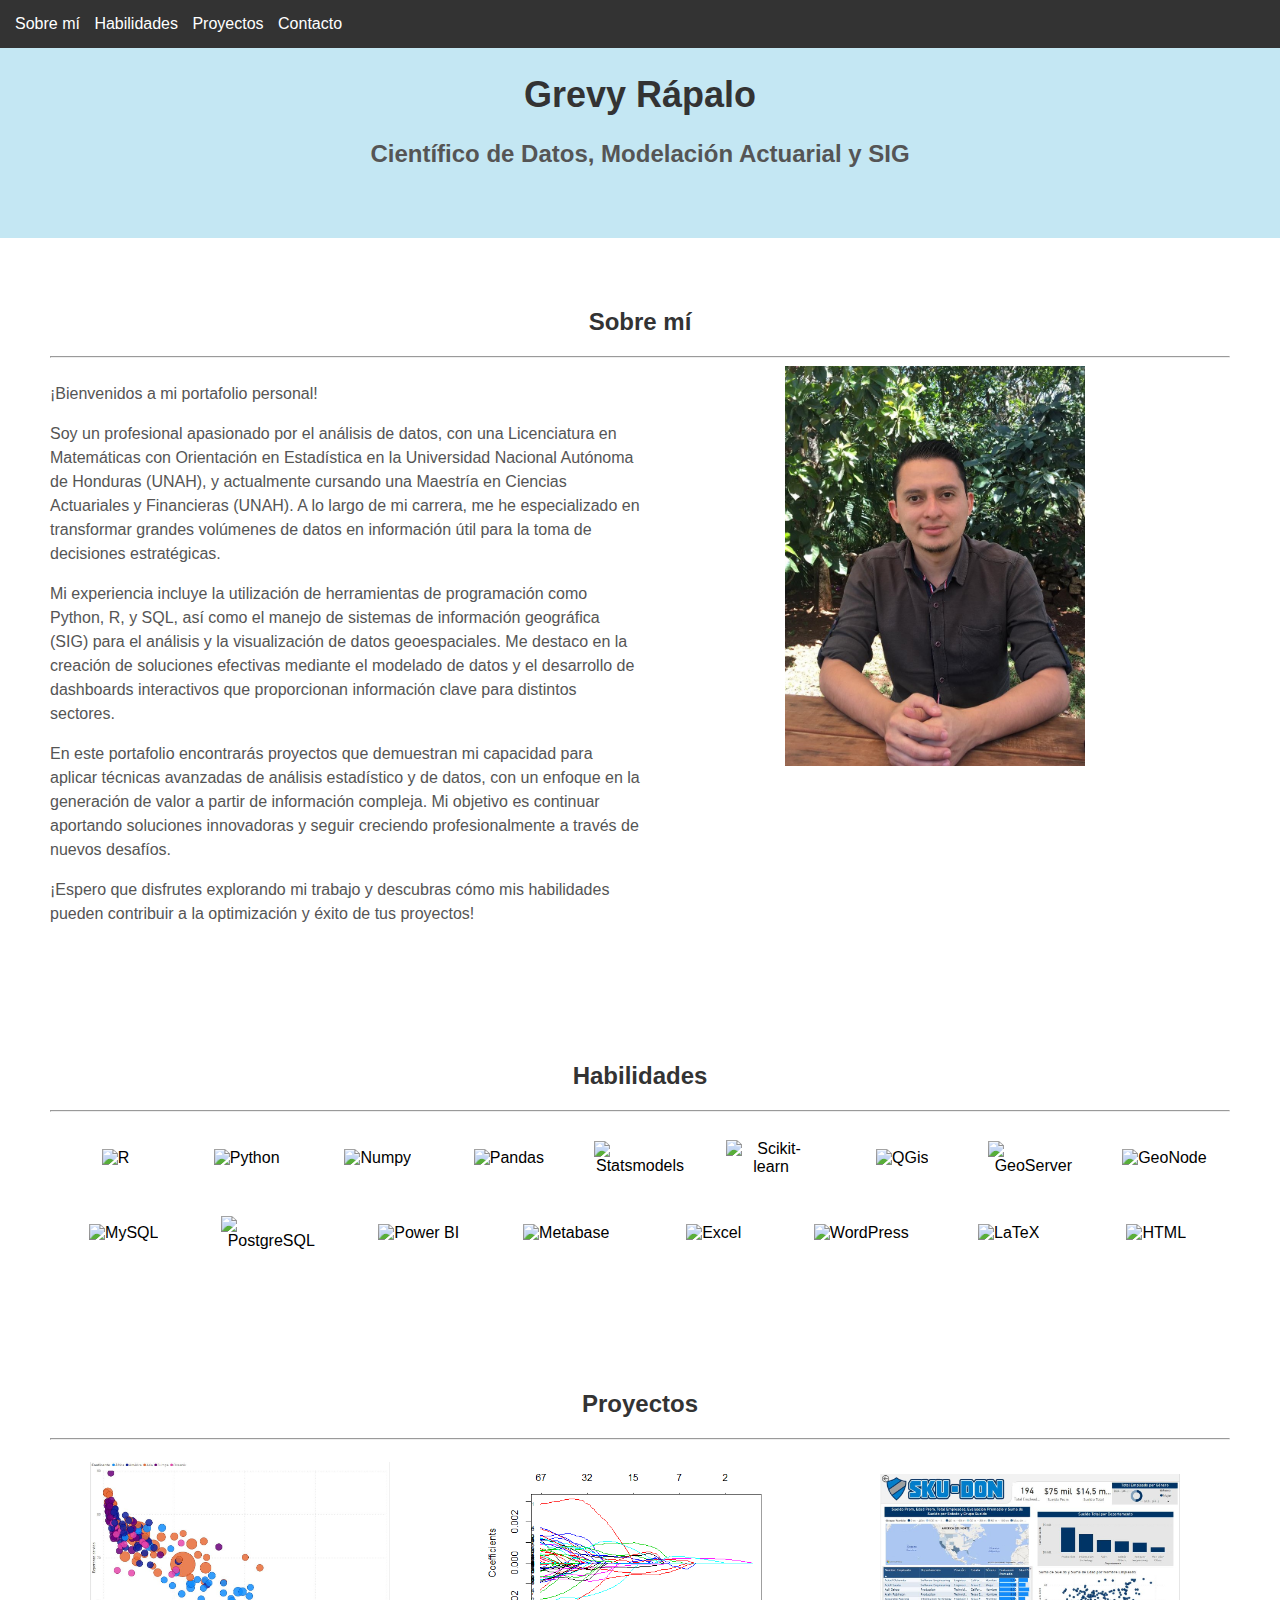
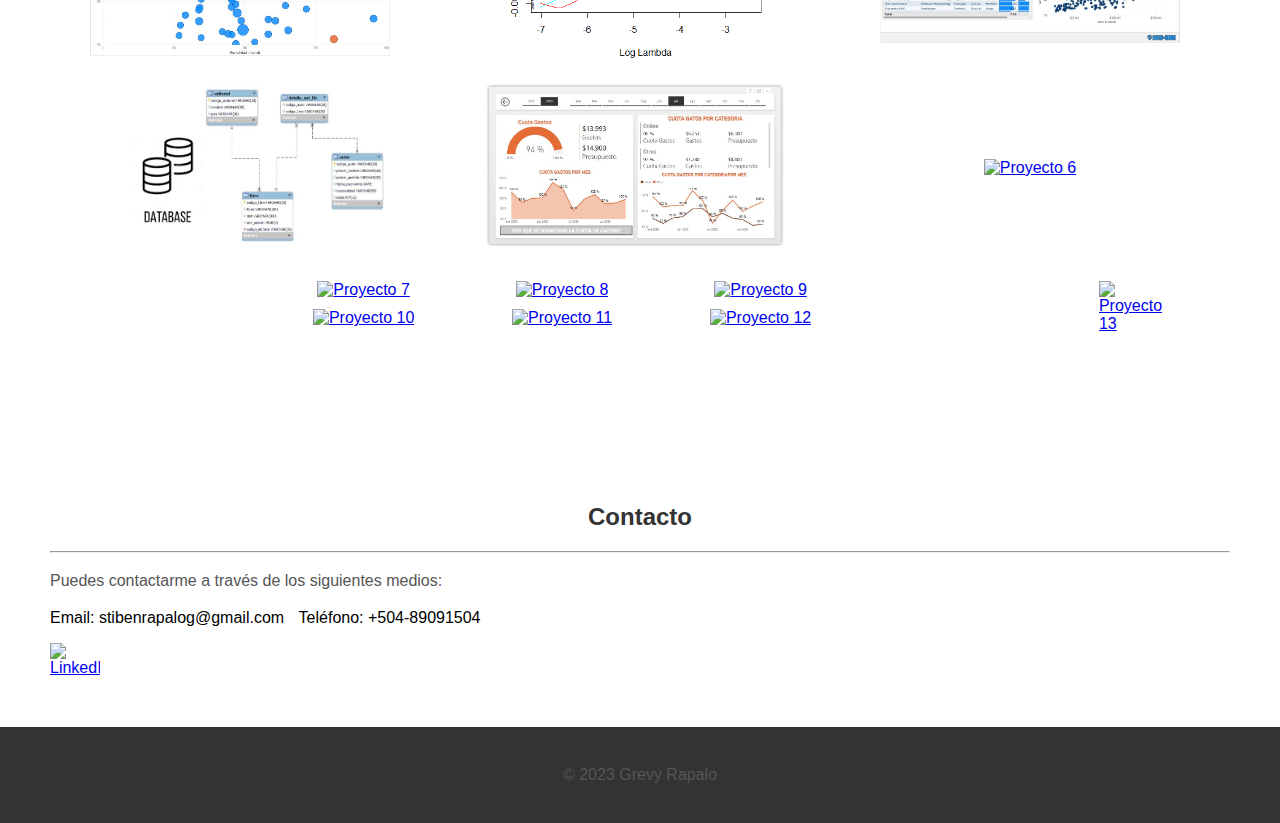
==== index.html @ 837d4a63 "Update 60/03 index.html" ====
<!DOCTYPE html>
<html>
<head>
  <title>Mi Portafolio</title>
<!DOCTYPE html>
<html>
<head>
  <title>Mi Portafolio</title>
  <link rel="stylesheet" href="styles.css">
  <script src="https://code.jquery.com/jquery-3.6.0.min.js"></script>
  <script>
    $(document).ready(function() {
      var projects = $(".project-container");
      var projectsPerRow = 6;
      var numRows = Math.ceil(projects.length / projectsPerRow);

      for (var i = 0; i < numRows; i++) {
        var startIndex = i * projectsPerRow;
        var endIndex = startIndex + projectsPerRow;
        var rowProjects = projects.slice(startIndex, endIndex);
        rowProjects.wrapAll("<div class='projects-row'></div>");
      }
    });
  </script>
</head>
<body>
  <header>
    <nav>
      <ul>
        <li><a href="#about">Sobre mí</a></li>
        <li><a href="#skills">Habilidades</a></li>
        <li><a href="#projects">Proyectos</a></li>
        <li><a href="#contact">Contacto</a></li>
      </ul>
    </nav>
  </header>
  
  <section id="hero">


    <div class="hero-text">
      <h1>Grevy Rápalo</h1>
      <h2> Científico de Datos, Modelación Actuarial y SIG </h2>
    </div>
  </section>
  
  <section id="about" style="overflow: hidden;">
    <div style="text-align: center;">
        <h2>Sobre mí</h2>
        <hr>
      </div>
    <div class="image-container" style="float: right; width: 50%;">
      <img src="imagen_mia.jpg">
    </div>
  
    <div style="float: left; width: 50%;">
       <p>¡Bienvenidos a mi portafolio personal!</p>
        <p> Soy un profesional apasionado por el análisis de datos, con una Licenciatura en Matemáticas con Orientación en Estadística en la Universidad Nacional Autónoma de Honduras (UNAH), 
        y actualmente cursando una Maestría en Ciencias Actuariales y Financieras (UNAH).
        A lo largo de mi carrera, me he especializado en transformar grandes volúmenes de datos en información útil para la toma de decisiones estratégicas.
        
        <p> Mi experiencia incluye la utilización de herramientas de programación como Python, R, y SQL, así como el manejo de sistemas 
        de información geográfica (SIG) para el análisis y la visualización de datos geoespaciales. Me destaco en 
        la creación de soluciones efectivas mediante el modelado de datos y el desarrollo de dashboards 
        interactivos que proporcionan información clave para distintos sectores.
        
        <p> En este portafolio encontrarás proyectos que demuestran mi capacidad para aplicar técnicas avanzadas 
        de análisis estadístico y de datos, con un enfoque en la generación de valor a partir de información compleja.
         Mi objetivo es continuar aportando soluciones innovadoras y seguir creciendo profesionalmente a través de nuevos desafíos.
        
        <p> ¡Espero que disfrutes explorando mi trabajo y descubras cómo mis habilidades pueden contribuir a la optimización y éxito de tus proyectos!

      </div>
  </section>
  


<section id="skills">
    <div style="text-align: center;">
        <h2>Habilidades</h2>
        <hr>
    </div>
    <ul class="logo-list">
        <li><img src="https://upload.wikimedia.org/wikipedia/commons/thumb/1/1b/R_logo.svg/2560px-R_logo.svg.png" alt="R"></li>
        <li><img src="https://i.pinimg.com/originals/92/60/dd/9260dd459aa4566cfa25e86a3f10ea1b.png" alt="Python"></li>
        <li><img src="https://upload.wikimedia.org/wikipedia/commons/thumb/3/31/NumPy_logo_2020.svg/1200px-NumPy_logo_2020.svg.png" alt="Numpy"></li>
        <li><img src="https://numfocus.org/wp-content/uploads/2016/07/pandas-logo-300.png" alt="Pandas"></li>
        <li><img src="https://z-images.s3.amazonaws.com/thumb/8/8b/Statsmodels-logo-v2-horizontal.svg/440px-Statsmodels-logo-v2-horizontal.svg.png" alt="Statsmodels"></li>
        <li><img src="https://www.pngkey.com/png/full/70-701741_scikit-learn.png" alt="Scikit-learn"></li>
        <li><img src="https://www.osgeo.org/wp-content/uploads/QGIS-Logo.png" alt="QGis"></li>
        <li><img src="https://th.bing.com/th/id/OIP.4qJDyAkxDUREZHn1PWeXzAHaBu?rs=1&pid=ImgDetMain" alt="GeoServer"></li>
        <li><img src="https://docs.geonode.org/en/master/_images/logo.png" alt="GeoNode"></li>
    </ul>

    <ul class="logo-list">
        <li><img src="https://i0.wp.com/hardsoftsecurity.es/wp-content/uploads/2016/06/mysql-logo-1329320869.jpg?resize=635%2C328&ssl=1" alt="MySQL"></li>
        <li><img src="https://www.adaweb.es/wp-content/uploads/2021/07/postgresql-scalia-blog-default.png" alt="PostgreSQL"></li>
        <li><img src="https://logos-marcas.com/wp-content/uploads/2022/01/Power-BI-Emblema.jpg" alt="Power BI"></li>
        <li><img src="https://www.datasciencewarrior.com/wp-content/uploads/2021/03/5927b3e6-af6a-4ca9-92b8-6e26b9216192-1589988072377-1024x538.png" alt="Metabase"></li>
        <li><img src="https://www.fomentformacio.com/wp/wp-content/uploads/2022/12/microsoft-office-excel-2019.png" alt="Excel"></li>
        <li><img src="https://clipart.info/images/ccovers/1499794870wordpress-logo-png-transparent.png" alt="WordPress"></li>
        <li><img src="https://upload.wikimedia.org/wikipedia/commons/thumb/9/92/LaTeX_logo.svg/2560px-LaTeX_logo.svg.png" alt="LaTeX"></li>
        <li><img src="https://www.creativepoint.in/wp-content/uploads/2023/10/unnamed-file.html.png" alt="HTML"></li>
    </ul>
</section>

<style>
    #skills img {
        width: 100px;
        height: auto;
        margin: 10px;
    }

    .logo-list {
        display: flex;
        flex-wrap: wrap;
        justify-content: center;
        list-style: none;
        padding: 0;
    }

    .logo-list li {
        display: inline-block;
        margin: 10px;
    }
</style>


  
  
  
  
  <section id="projects">
    <div style="text-align: center;">
        <h2>Proyectos</h2>
        <hr>
    </div>

    <ul class="projects-row">
        <li>
            <div class="project-container">
                <div class="image-container">
                    <a href="proyecto1.html" class="image-link">
                        <img src="pyt1.jpg" alt="Proyecto 1">
                        <div class="overlay">
                            <p>DASHBOARD Población Mundial, Mortalidad Infantil y Esperanza de Vida</p>
                        </div>
                    </a>
                </div>
            </div>
        </li>

        <li>
            <div class="project-container">
                <div class="image-container">
                    <a href="proyecto2.html" class="image-link">
                        <img src="Pyt2_Lasso.png" alt="Proyecto 2">
                        <div class="overlay">
                            <p>MACHINE LEARNING<br> Análisis Espectrométrico con Regresiones Ridge y Lasso</p>
                        </div>
                    </a>
                </div>
            </div>
        </li>

        <li>
            <div class="project-container">
                <div class="image-container">
                    <a href="proyecto3.html" class="image-link">
                        <img src="pyt3.jpg" alt="Proyecto 3">
                        <div class="overlay">
                            <p>DASHBOARD<br> Reporte de Recursos Humanos Empresa Sku-Don</p>
                        </div>
                    </a>
                </div>
            </div>
        </li>

        <li>
            <div class="project-container">
                <div class="image-container">
                    <a href="proyecto4.html" class="image-link">
                        <img src="Pyt4.JPG" alt="Proyecto 4">
                        <div class="overlay">
                            <p>BASE DE DATOS<br> Control de Libros en una Base de Datos</p>
                        </div>
                    </a>
                </div>
            </div>
        </li>

        <li>
            <div class="project-container">
                <div class="image-container">
                    <a href="proyecto5.html" class="image-link">
                        <img src="pyt5.jpg" alt="Proyecto 5">
                        <div class="overlay">
                            <p>DASHBOARD<br> Proyecto de Reporte Interactivo de Finanzas</p>
                        </div>
                    </a>
                </div>
            </div>
        </li>

        <!-- Nuevos Proyectos -->
        <li>
            <div class="project-container">
                <div class="image-container">
                    <a href="proyecto6.html" class="image-link">
                        <img src="pyt6.jpg" alt="Proyecto 6">
                        <div class="overlay">
                            <p>Predicción de Desempleo con Python</p>
                        </div>
                    </a>
                </div>
            </div>
        </li>

        <li>
            <div class="project-container">
                <div class="image-container">
                    <a href="proyecto7.html" class="image-link">
                        <img src="pyt7.jpg" alt="Proyecto 7">
                        <div class="overlay">
                            <p>Redes Neuronales en Series Temporales</p>
                        </div>
                    </a>
                </div>
            </div>
        </li>

        <li>
            <div class="project-container">
                <div class="image-container">
                    <a href="proyecto8.html" class="image-link">
                        <img src="pyt8.jpg" alt="Proyecto 8">
                        <div class="overlay">
                            <p>Exploración de Datos en R</p>
                        </div>
                    </a>
                </div>
            </div>
        </li>

        <li>
            <div class="project-container">
                <div class="image-container">
                    <a href="proyecto9.html" class="image-link">
                        <img src="pyt9.jpg" alt="Proyecto 9">
                        <div class="overlay">
                            <p>Regresión Logística en Préstamos</p>
                        </div>
                    </a>
                </div>
            </div>
        </li>

        <li>
            <div class="project-container">
                <div class="image-container">
                    <a href="proyecto10.html" class="image-link">
                        <img src="pyt10.jpg" alt="Proyecto 10">
                        <div class="overlay">
                            <p>Reducción de Dimensiones con PCA</p>
                        </div>
                    </a>
                </div>
            </div>
        </li>

        <li>
            <div class="project-container">
                <div class="image-container">
                    <a href="proyecto11.html" class="image-link">
                        <img src="pyt11.jpg" alt="Proyecto 11">
                        <div class="overlay">
                            <p>Análisis de Riego y Producción Agrícola</p>
                        </div>
                    </a>
                </div>
            </div>
        </li>

        <li>
            <div class="project-container">
                <div class="image-container">
                    <a href="https://sinit.hn" class="image-link" target="_blank">
                        <img src="pyt12.jpg" alt="Proyecto 12">
                        <div class="overlay">
                            <p>Desarrollo Web: SINIT</p>
                        </div>
                    </a>
                </div>
            </div>
        </li>

        <li>
            <div class="project-container">
                <div class="image-container">
                    <a href="proyecto13.html" class="image-link">
                        <img src="pyt13.jpg" alt="Proyecto 13">
                        <div class="overlay">
                            <p>Estadísticas Territoriales en SINIT</p>
                        </div>
                    </a>
                </div>
            </div>
        </li>
    </ul>
</section>

  
  <section id="contact">
    <div style="text-align: center;">
        <h2>Contacto</h2>
        <hr>
      </div>
    <p>Puedes contactarme a través de los siguientes medios:</p>
    <ul>
      <li>Email: stibenrapalog@gmail.com</li>
      <li>Teléfono: +504-89091504</li>
     <p></p> 
    <ul class="contact-list">
      <li><a href="https://www.linkedin.com/in/grevy-rapalo"><img src="https://upload.wikimedia.org/wikipedia/commons/thumb/c/ca/LinkedIn_logo_initials.png/640px-LinkedIn_logo_initials.png" alt="LinkedIn"></a></li>
   
    </ul>
  </section>
  
  <footer>
    <p>&copy; 2023 Grevy Rapalo</p>
  </footer>
</body>
</html>
---- styles.css ----
body {
  margin: 0;
  font-family: Arial, sans-serif;
}

header {
  position: fixed;
  top: 0;
  left: 0;
  width: 100%;
  background-color: #333;
  color: #fff;
  padding: 15px;
  z-index: 999;
  
}
nav {
  width: 100%;
}

nav ul {
  list-style-type: none;
  margin: 0;
  padding: 0;
  
}

nav ul li {
  display: inline;
  margin-right: 10px;
}

nav ul li a {
  color: #fff;
  text-decoration: none;
}

section#hero {
  /* background-color: #f5f5f5 */
  background-color: #c4e7f3;
  text-align: center;
  padding: 50px 0;
}

section#hero h1 {
  font-size: 36px;
  color: #333;
}

img {
  max-width: 300px;
  height: auto;
}

.logo-list {
  display: flex;
  justify-content: center;
  align-items: center;
}

.logo-list li {
  flex: 1;
  text-align: center;
}

.logo-list img {
  max-width: 100%;
  height: auto;
}



.projects-row {
  display: flex;
  flex-wrap: wrap;
  justify-content: space-between;
  margin-bottom: 20px;
}

.project-container {
  /*background-color: #f0f0f0;*/
  background-color: #ffffff;
  width: calc(33.33% - 10px);
  margin-bottom: 10px;
}

.image-container {
  width: 100%;
}

.image-container img {
  width: 100%;
  object-fit: cover; /* Asegura que la imagen cubra todo el contenedor */
}

.github-link {
  margin-top: 10px;
  display: flex;
  justify-content: center;
}
.github-link a {
  color:rgba(14, 121, 170, 0.7); /* Color rojo */
}


section#hero h2 {
  font-size: 24px;
  color: #555;
}

section {
  padding: 50px;
}

h2 {
  font-size: 24px;
  color: #333;
}

p {
  font-size: 16px;
  color: #555;
  line-height: 1.5;
}

ul {
  list-style-type: none;
  margin: 0;
  padding: 0;
}

ul li {
  display: inline-block;
  margin-right: 10px;
}

footer {
  background-color: #333;
  color: #fff;
  padding: 20px;
  text-align: center;
}

.logo-list li img {
  max-width: 100px;
  height: auto;
}

.contact-list li img {
  max-width: 50px;
  height: auto;
}


.image-container {
  position: relative;
  display: inline-block;
}

.image-link {
  display: block;
}

.overlay {
  position: absolute;
  top: 0;
  left: 0;
  width: 100%;
  height: 100%;
  background-color: rgba(196, 231, 243, 0.7); /* Ajusta el último valor (0.5) para controlar la transparencia */
  opacity: 0;
  transition: opacity 0.3s ease;
}

.image-container:hover .overlay {
  opacity: 1;
}

.overlay p {
  position: absolute;
  top: 50%;
  left: 50%;
  transform: translate(-50%, -50%);
  /*color: white;*/
  color: #333;
  
  font-size: 18px;
  text-align: center;
}

.image-container {
  display: flex;
  justify-content: center;
  align-items: center;
  height: 100%; /* Ajusta la altura según tus necesidades */
}


.image-container2 {
  width: 85%;
  margin-left: auto;
  margin-right: auto;
  text-align: center;
}

.image-container2 img {
  width: 85%;
  max-width: 85%;
  height: auto;
}


.image-container3 {
  display: flex;
  justify-content: center;
  width: 100%;
  gap: 10px;
}

.image-container3 p {
  text-align: center;
  margin-bottom: 10px;
}
.image-container3 img {
   width: 100%;
        max-width: 100%;
        height: auto;
}


.reference {
  margin-bottom: 20px;
}

.center {
  display: flex;
  justify-content: center;
  align-items: center;
}
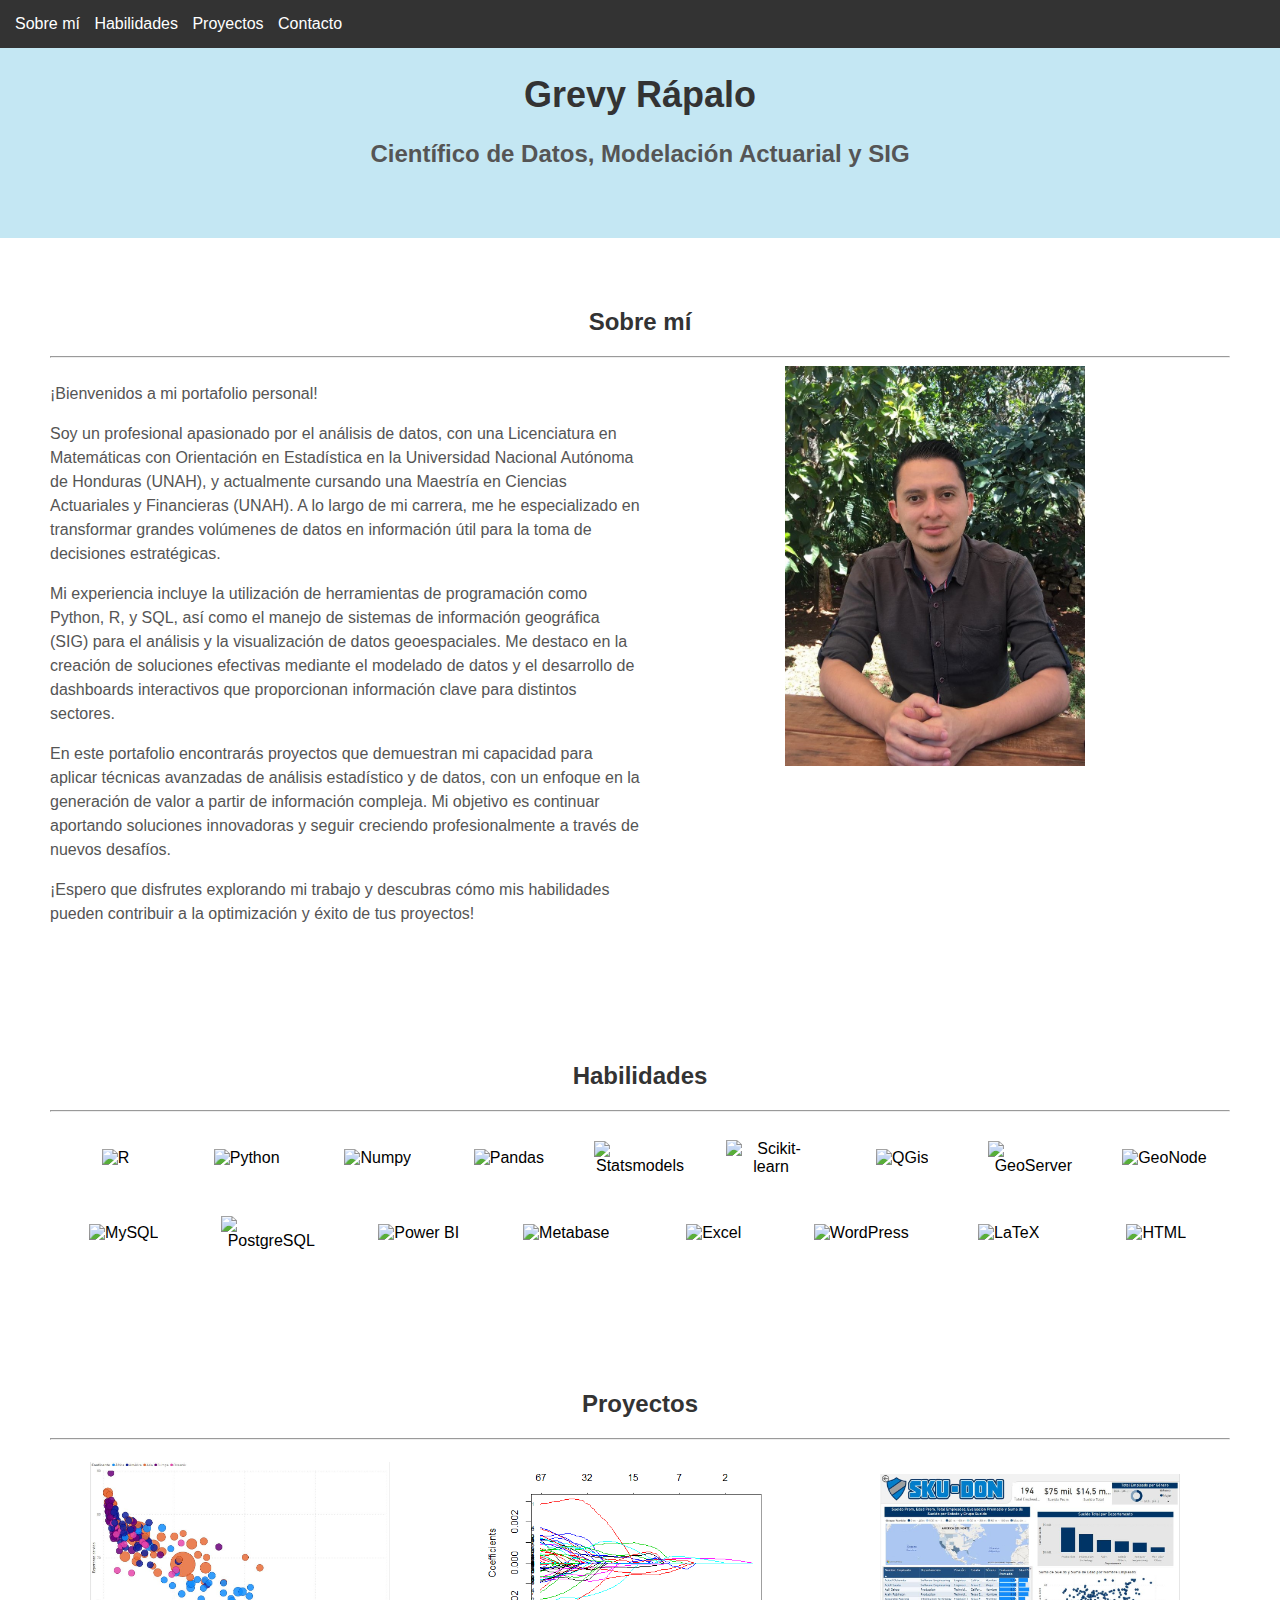
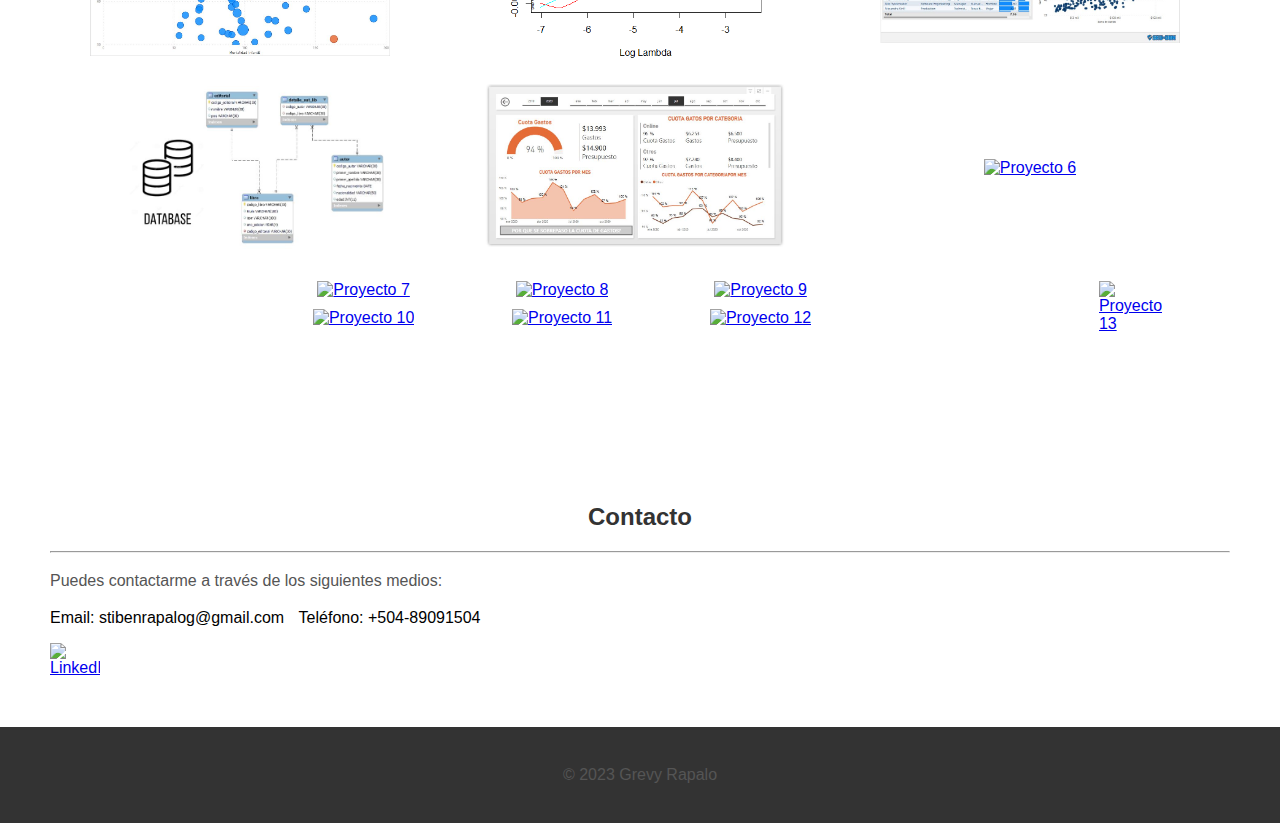
==== commit 70d92d9f: "Update index.html" ====
--- a/index.html
+++ b/index.html
@@ -179,10 +179,10 @@
         <li>
             <div class="project-container">
                 <div class="image-container">
-                    <a href="proyecto4.html" class="image-link">
+                    <!--<a href="proyecto4.html" class="image-link">-->
                         <img src="Pyt4.JPG" alt="Proyecto 4">
                         <div class="overlay">
-                            <p>BASE DE DATOS<br> Control de Libros en una Base de Datos</p>
+                            <p>BASE DE DATOS<br> Catalogo Geoespacial y en Aplicaciones de control interno SINIT </p>
                         </div>
                     </a>
                 </div>
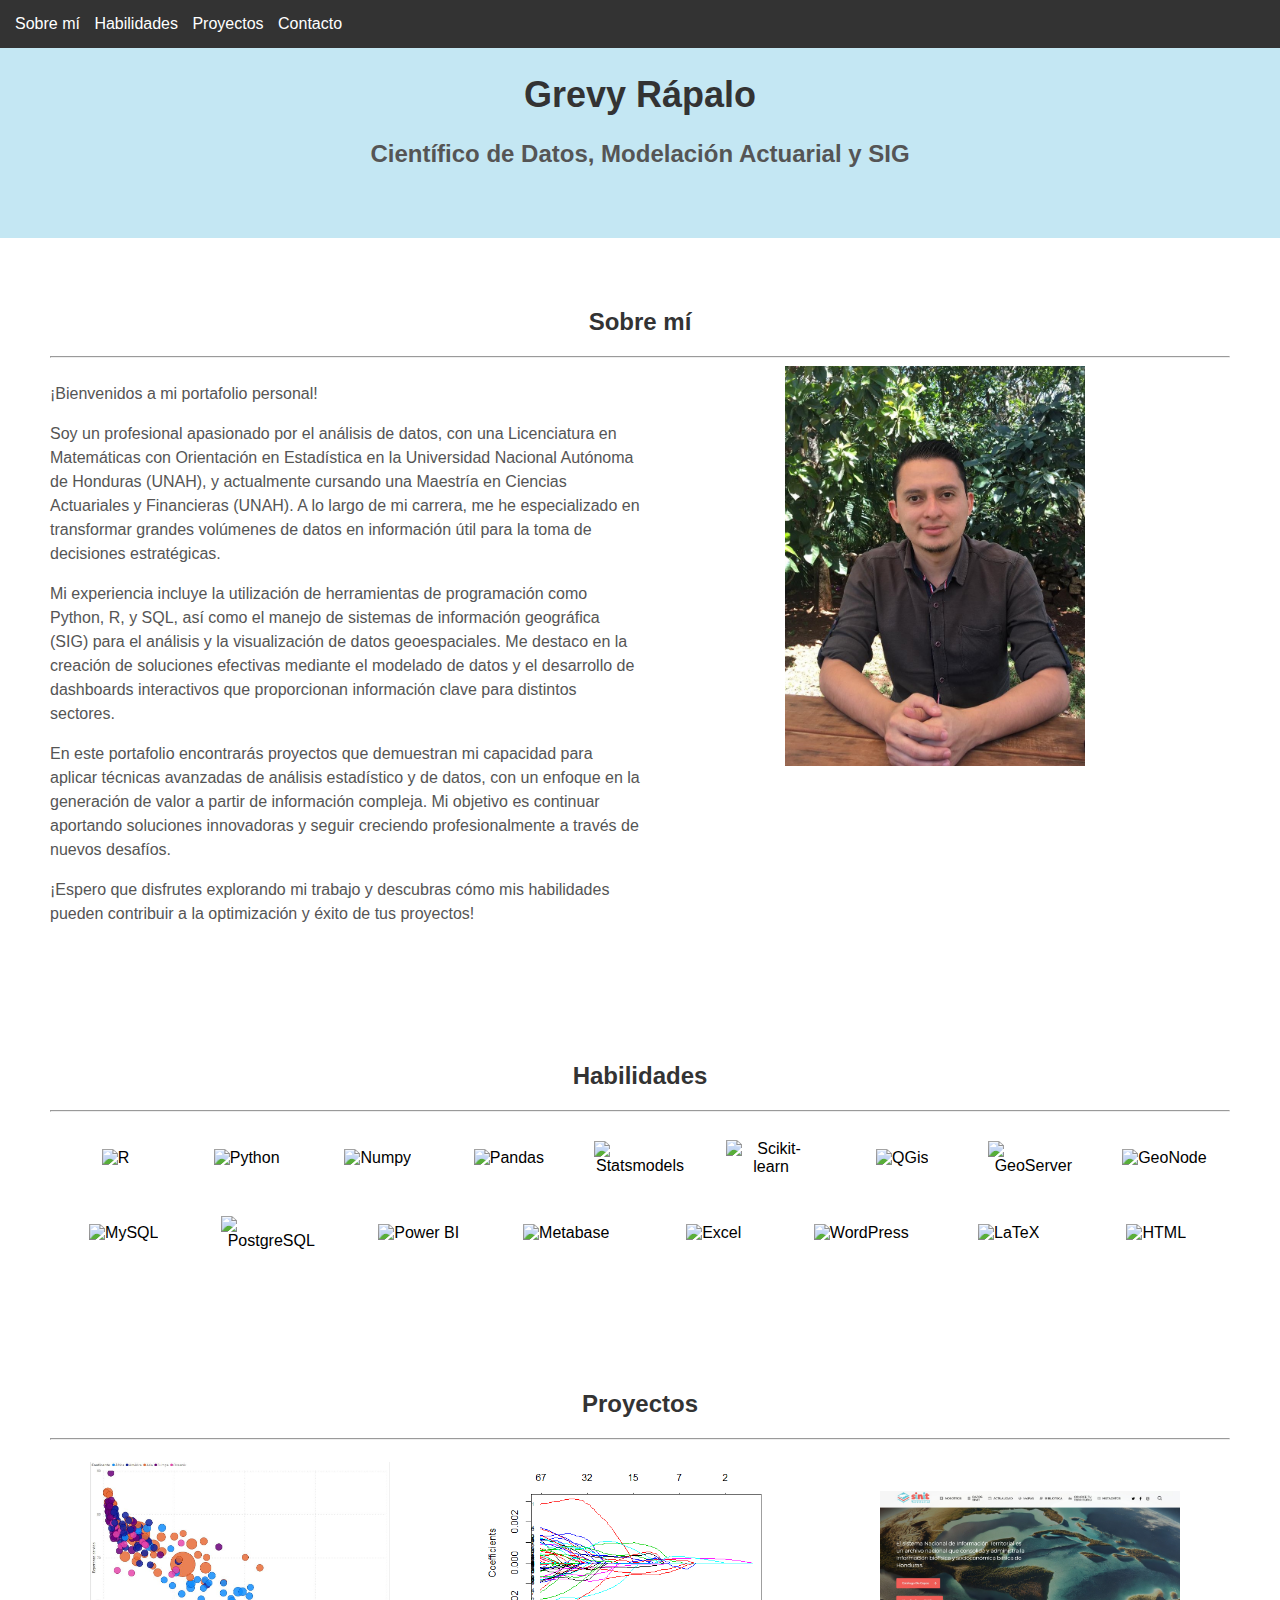
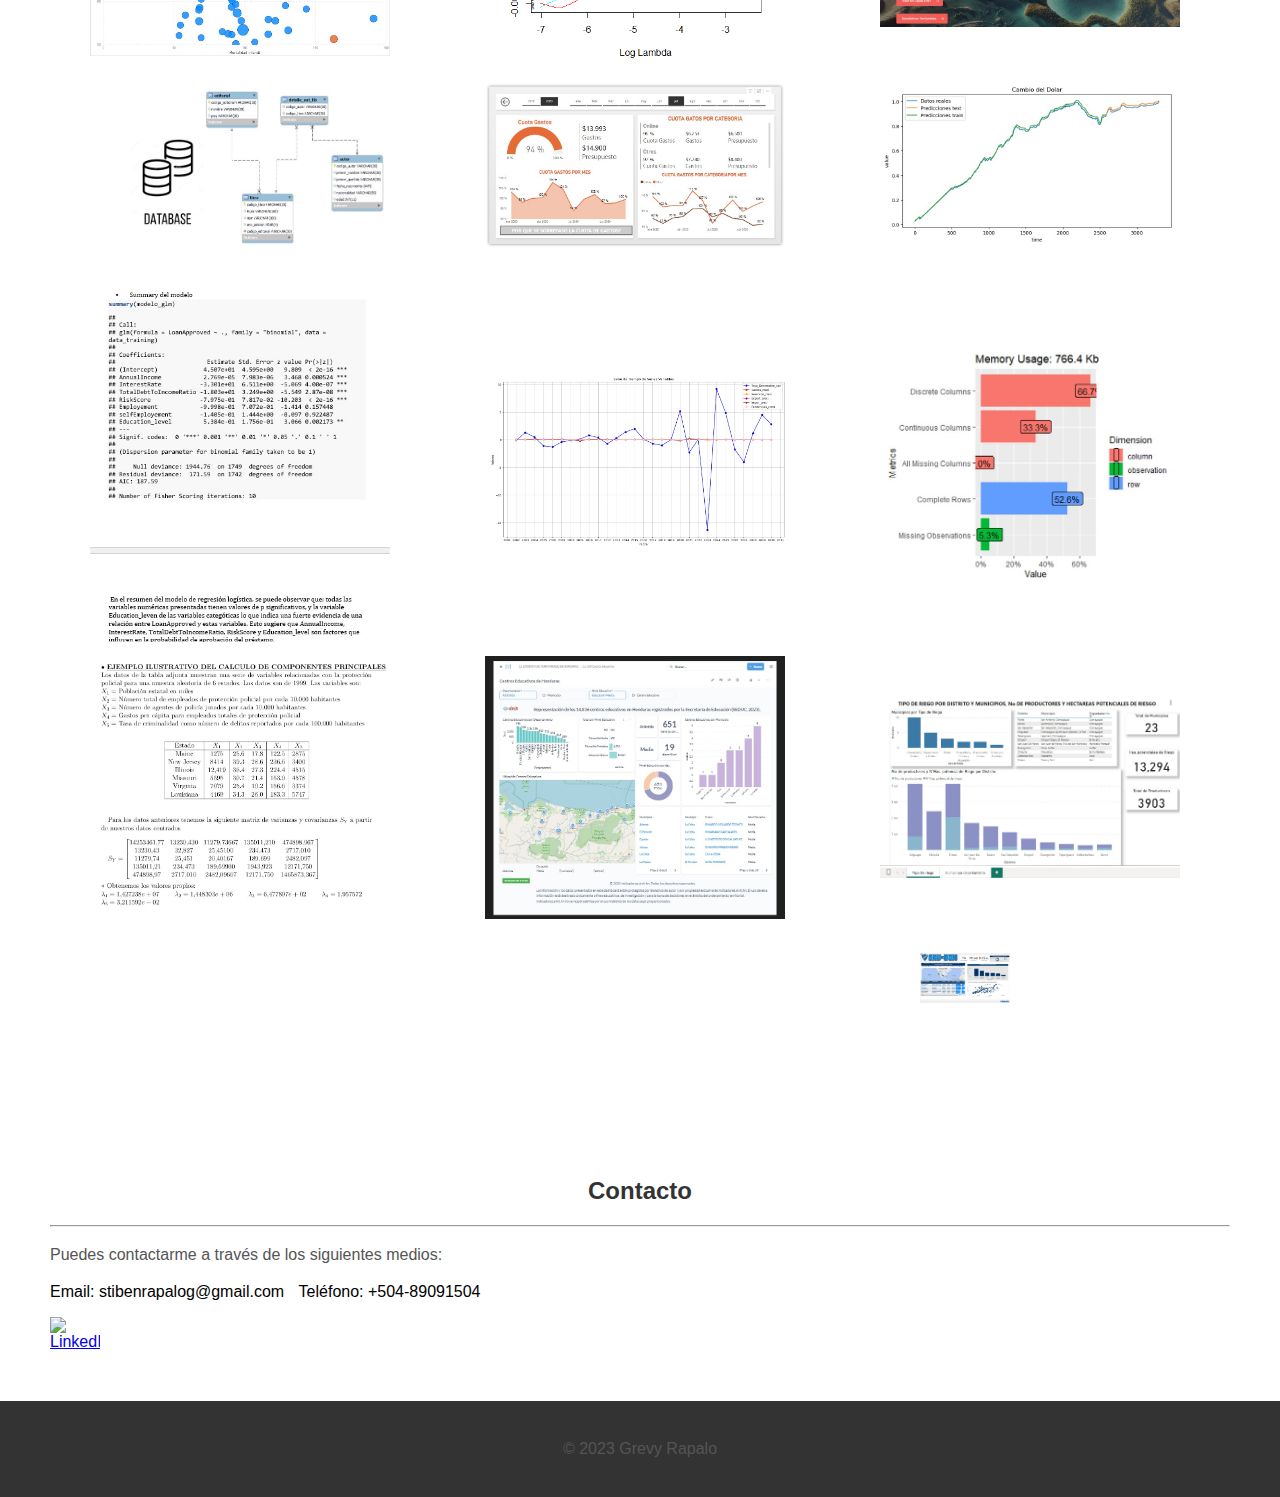
==== commit e022d6ad: "Update index.html" ====
--- a/index.html
+++ b/index.html
@@ -163,7 +163,141 @@
             </div>
         </li>
 
-        <li>
+         <li>
+            <div class="project-container">
+                <div class="image-container">
+                    <a href="https://sinit.hn" class="image-link" target="_blank">
+                        <img src="pyt12.jpg" alt="Proyecto 12">
+                        <div class="overlay">
+                            <p>Desarrollo Web: SINIT</p>
+                        </div>
+                    </a>
+                </div>
+            </div>
+        </li>
+
+        <li>
+            <div class="project-container">
+                <div class="image-container">
+                    <!--<a href="proyecto4.html" class="image-link">-->
+                        <img src="Pyt4.JPG" alt="Proyecto 4">
+                        <div class="overlay">
+                            <p>BASE DE DATOS<br> Catalogo Geoespacial y en Aplicaciones de control interno SINIT </p>
+                        </div>
+                    </a>
+                </div>
+            </div>
+        </li>
+
+        <li>
+            <div class="project-container">
+                <div class="image-container">
+                    <a href="proyecto5.html" class="image-link">
+                        <img src="pyt5.jpg" alt="Proyecto 5">
+                        <div class="overlay">
+                            <p>DASHBOARD<br> Proyecto de Reporte Interactivo de Finanzas</p>
+                        </div>
+                    </a>
+                </div>
+            </div>
+        </li>
+
+        <!-- Nuevos Proyectos -->
+      <li>
+            <div class="project-container">
+                <div class="image-container">
+                    <a href="proyecto7.html" class="image-link">
+                        <img src="pyt7.jpg" alt="Proyecto 7">
+                        <div class="overlay">
+                            <p>Redes Neuronales en Series Temporales con Python</p>
+                        </div>
+                    </a>
+                </div>
+            </div>
+        </li>
+       <li>
+            <div class="project-container">
+                <div class="image-container">
+                    <a href="proyecto9.html" class="image-link">
+                        <img src="pyt9.jpg" alt="Proyecto 9">
+                        <div class="overlay">
+                            <p>Regresión Logística en Préstamos en R</p>
+                        </div>
+                    </a>
+                </div>
+            </div>
+        </li>
+        <li>
+            <div class="project-container">
+                <div class="image-container">
+                    <a href="proyecto6.html" class="image-link">
+                        <img src="pyt6.jpg" alt="Proyecto 6">
+                        <div class="overlay">
+                            <p>Predicción de Desempleo con Python</p>
+                        </div>
+                    </a>
+                </div>
+            </div>
+        </li>
+
+        
+
+        <li>
+            <div class="project-container">
+                <div class="image-container">
+                    <a href="proyecto8.html" class="image-link">
+                        <img src="pyt8.jpg" alt="Proyecto 8">
+                        <div class="overlay">
+                            <p>Exploración de Datos en R (EDA)</p>
+                        </div>
+                    </a>
+                </div>
+            </div>
+        </li>
+
+       
+
+        <li>
+            <div class="project-container">
+                <div class="image-container">
+                    <a href="proyecto10.html" class="image-link">
+                        <img src="pyt10.jpg" alt="Proyecto 10">
+                        <div class="overlay">
+                            <p>Reducción de Dimensiones con PCA (Estudio)</p>
+                        </div>
+                    </a>
+                </div>
+            </div>
+        </li>
+
+        <li>
+              <div class="project-container">
+                  <div class="image-container">
+                      <a href="proyecto13.html" class="image-link">
+                          <img src="pyt13.jpg" alt="Proyecto 13">
+                          <div class="overlay">
+                              <p>Estadísticas Territoriales en SINIT</p>
+                          </div>
+                      </a>
+                  </div>
+              </div>
+          </li>
+      
+    
+        <li>
+            <div class="project-container">
+                <div class="image-container">
+                    <a href="proyecto11.html" class="image-link">
+                        <img src="pyt11.jpg" alt="Proyecto 11">
+                        <div class="overlay">
+                           <p>DASHBOARD<br>Análisis de Riego y Producción Agrícola</p>
+                        </div>
+                    </a>
+                </div>
+            </div>
+        </li>
+
+      <li>
             <div class="project-container">
                 <div class="image-container">
                     <a href="proyecto3.html" class="image-link">
@@ -175,138 +309,10 @@
                 </div>
             </div>
         </li>
-
-        <li>
-            <div class="project-container">
-                <div class="image-container">
-                    <!--<a href="proyecto4.html" class="image-link">-->
-                        <img src="Pyt4.JPG" alt="Proyecto 4">
-                        <div class="overlay">
-                            <p>BASE DE DATOS<br> Catalogo Geoespacial y en Aplicaciones de control interno SINIT </p>
-                        </div>
-                    </a>
-                </div>
-            </div>
-        </li>
-
-        <li>
-            <div class="project-container">
-                <div class="image-container">
-                    <a href="proyecto5.html" class="image-link">
-                        <img src="pyt5.jpg" alt="Proyecto 5">
-                        <div class="overlay">
-                            <p>DASHBOARD<br> Proyecto de Reporte Interactivo de Finanzas</p>
-                        </div>
-                    </a>
-                </div>
-            </div>
-        </li>
-
-        <!-- Nuevos Proyectos -->
-        <li>
-            <div class="project-container">
-                <div class="image-container">
-                    <a href="proyecto6.html" class="image-link">
-                        <img src="pyt6.jpg" alt="Proyecto 6">
-                        <div class="overlay">
-                            <p>Predicción de Desempleo con Python</p>
-                        </div>
-                    </a>
-                </div>
-            </div>
-        </li>
-
-        <li>
-            <div class="project-container">
-                <div class="image-container">
-                    <a href="proyecto7.html" class="image-link">
-                        <img src="pyt7.jpg" alt="Proyecto 7">
-                        <div class="overlay">
-                            <p>Redes Neuronales en Series Temporales</p>
-                        </div>
-                    </a>
-                </div>
-            </div>
-        </li>
-
-        <li>
-            <div class="project-container">
-                <div class="image-container">
-                    <a href="proyecto8.html" class="image-link">
-                        <img src="pyt8.jpg" alt="Proyecto 8">
-                        <div class="overlay">
-                            <p>Exploración de Datos en R</p>
-                        </div>
-                    </a>
-                </div>
-            </div>
-        </li>
-
-        <li>
-            <div class="project-container">
-                <div class="image-container">
-                    <a href="proyecto9.html" class="image-link">
-                        <img src="pyt9.jpg" alt="Proyecto 9">
-                        <div class="overlay">
-                            <p>Regresión Logística en Préstamos</p>
-                        </div>
-                    </a>
-                </div>
-            </div>
-        </li>
-
-        <li>
-            <div class="project-container">
-                <div class="image-container">
-                    <a href="proyecto10.html" class="image-link">
-                        <img src="pyt10.jpg" alt="Proyecto 10">
-                        <div class="overlay">
-                            <p>Reducción de Dimensiones con PCA</p>
-                        </div>
-                    </a>
-                </div>
-            </div>
-        </li>
-
-        <li>
-            <div class="project-container">
-                <div class="image-container">
-                    <a href="proyecto11.html" class="image-link">
-                        <img src="pyt11.jpg" alt="Proyecto 11">
-                        <div class="overlay">
-                            <p>Análisis de Riego y Producción Agrícola</p>
-                        </div>
-                    </a>
-                </div>
-            </div>
-        </li>
-
-        <li>
-            <div class="project-container">
-                <div class="image-container">
-                    <a href="https://sinit.hn" class="image-link" target="_blank">
-                        <img src="pyt12.jpg" alt="Proyecto 12">
-                        <div class="overlay">
-                            <p>Desarrollo Web: SINIT</p>
-                        </div>
-                    </a>
-                </div>
-            </div>
-        </li>
-
-        <li>
-            <div class="project-container">
-                <div class="image-container">
-                    <a href="proyecto13.html" class="image-link">
-                        <img src="pyt13.jpg" alt="Proyecto 13">
-                        <div class="overlay">
-                            <p>Estadísticas Territoriales en SINIT</p>
-                        </div>
-                    </a>
-                </div>
-            </div>
-        </li>
-    </ul>
+  </ul>
+       
+
+        
 </section>
 
   
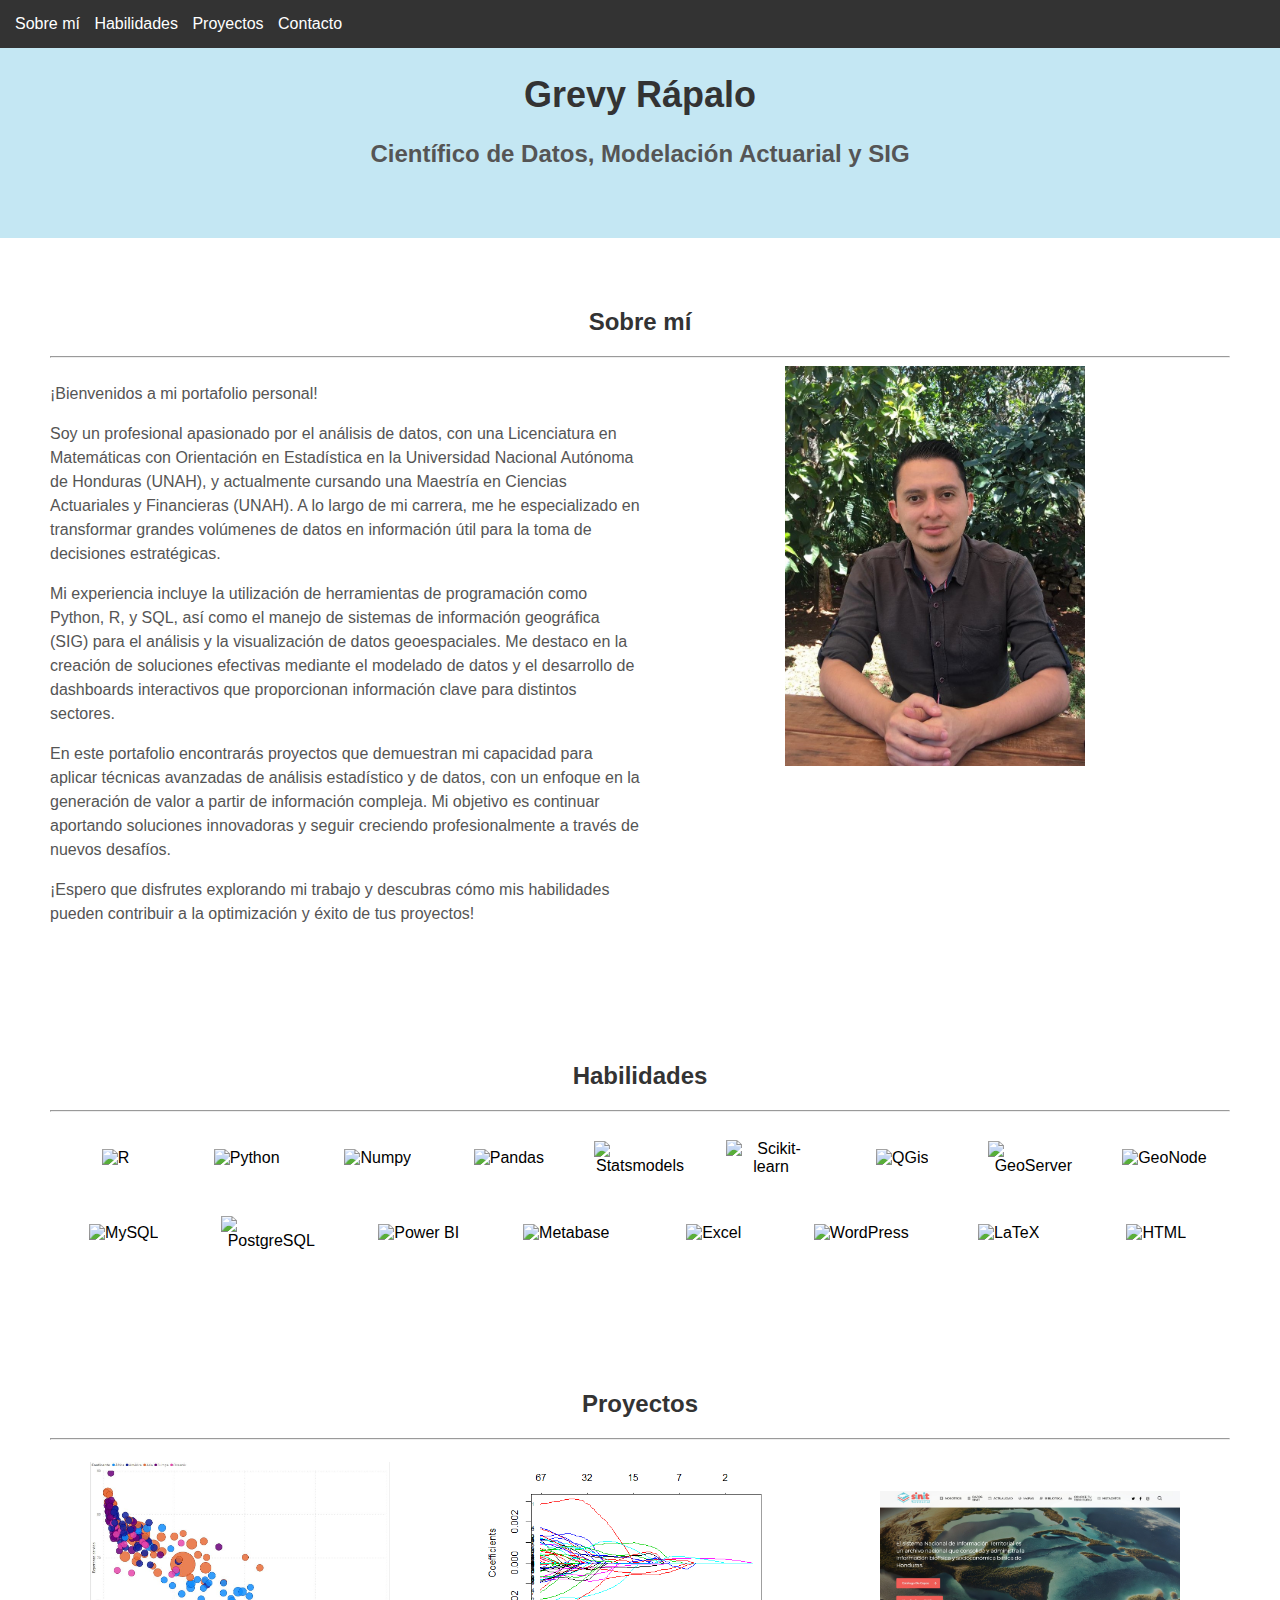
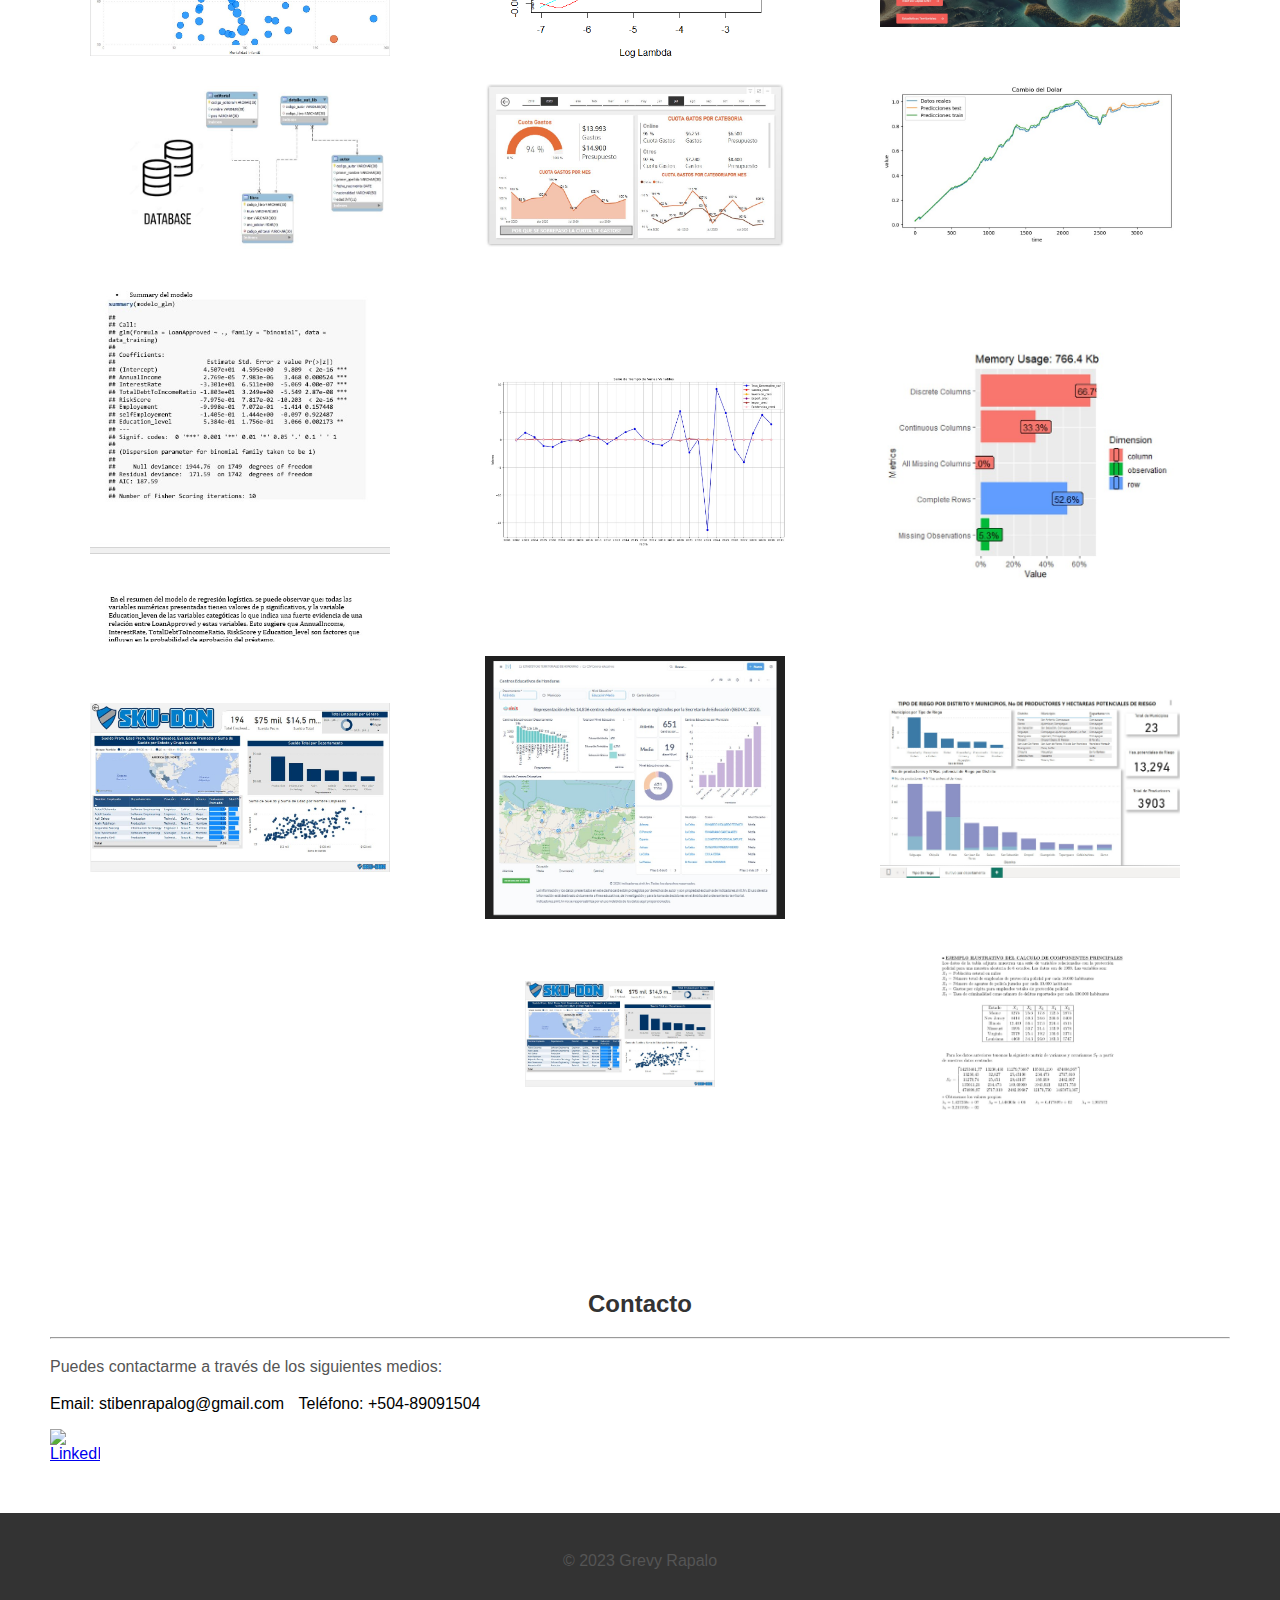
==== commit 55a52b6d: "Update index.html" ====
--- a/index.html
+++ b/index.html
@@ -123,6 +123,13 @@
         display: inline-block;
         margin: 10px;
     }
+  
+  .image-container img {
+    width: 100%;  /* Hace que todas las imágenes ocupen el ancho completo de su contenedor */
+    height: auto; /* Mantiene la proporción de la imagen */
+    object-fit: cover; /* Ajusta la imagen sin deformarla */
+}
+
 </style>
 
 
@@ -255,20 +262,20 @@
             </div>
         </li>
 
+       <li>
+            <div class="project-container">
+                <div class="image-container">
+                    <a href="proyecto3.html" class="image-link">
+                        <img src="pyt3.jpg" alt="Proyecto 3">
+                        <div class="overlay">
+                            <p>DASHBOARD<br> Reporte de Recursos Humanos Empresa Sku-Don</p>
+                        </div>
+                    </a>
+                </div>
+            </div>
+        </li>
+
        
-
-        <li>
-            <div class="project-container">
-                <div class="image-container">
-                    <a href="proyecto10.html" class="image-link">
-                        <img src="pyt10.jpg" alt="Proyecto 10">
-                        <div class="overlay">
-                            <p>Reducción de Dimensiones con PCA (Estudio)</p>
-                        </div>
-                    </a>
-                </div>
-            </div>
-        </li>
 
         <li>
               <div class="project-container">
@@ -304,6 +311,19 @@
                         <img src="pyt3.jpg" alt="Proyecto 3">
                         <div class="overlay">
                             <p>DASHBOARD<br> Reporte de Recursos Humanos Empresa Sku-Don</p>
+                        </div>
+                    </a>
+                </div>
+            </div>
+        </li>
+
+       <li>
+            <div class="project-container">
+                <div class="image-container">
+                    <a href="proyecto10.html" class="image-link">
+                        <img src="pyt10.jpg" alt="Proyecto 10">
+                        <div class="overlay">
+                            <p>Reducción de Dimensiones con PCA (Estudio)</p>
                         </div>
                     </a>
                 </div>
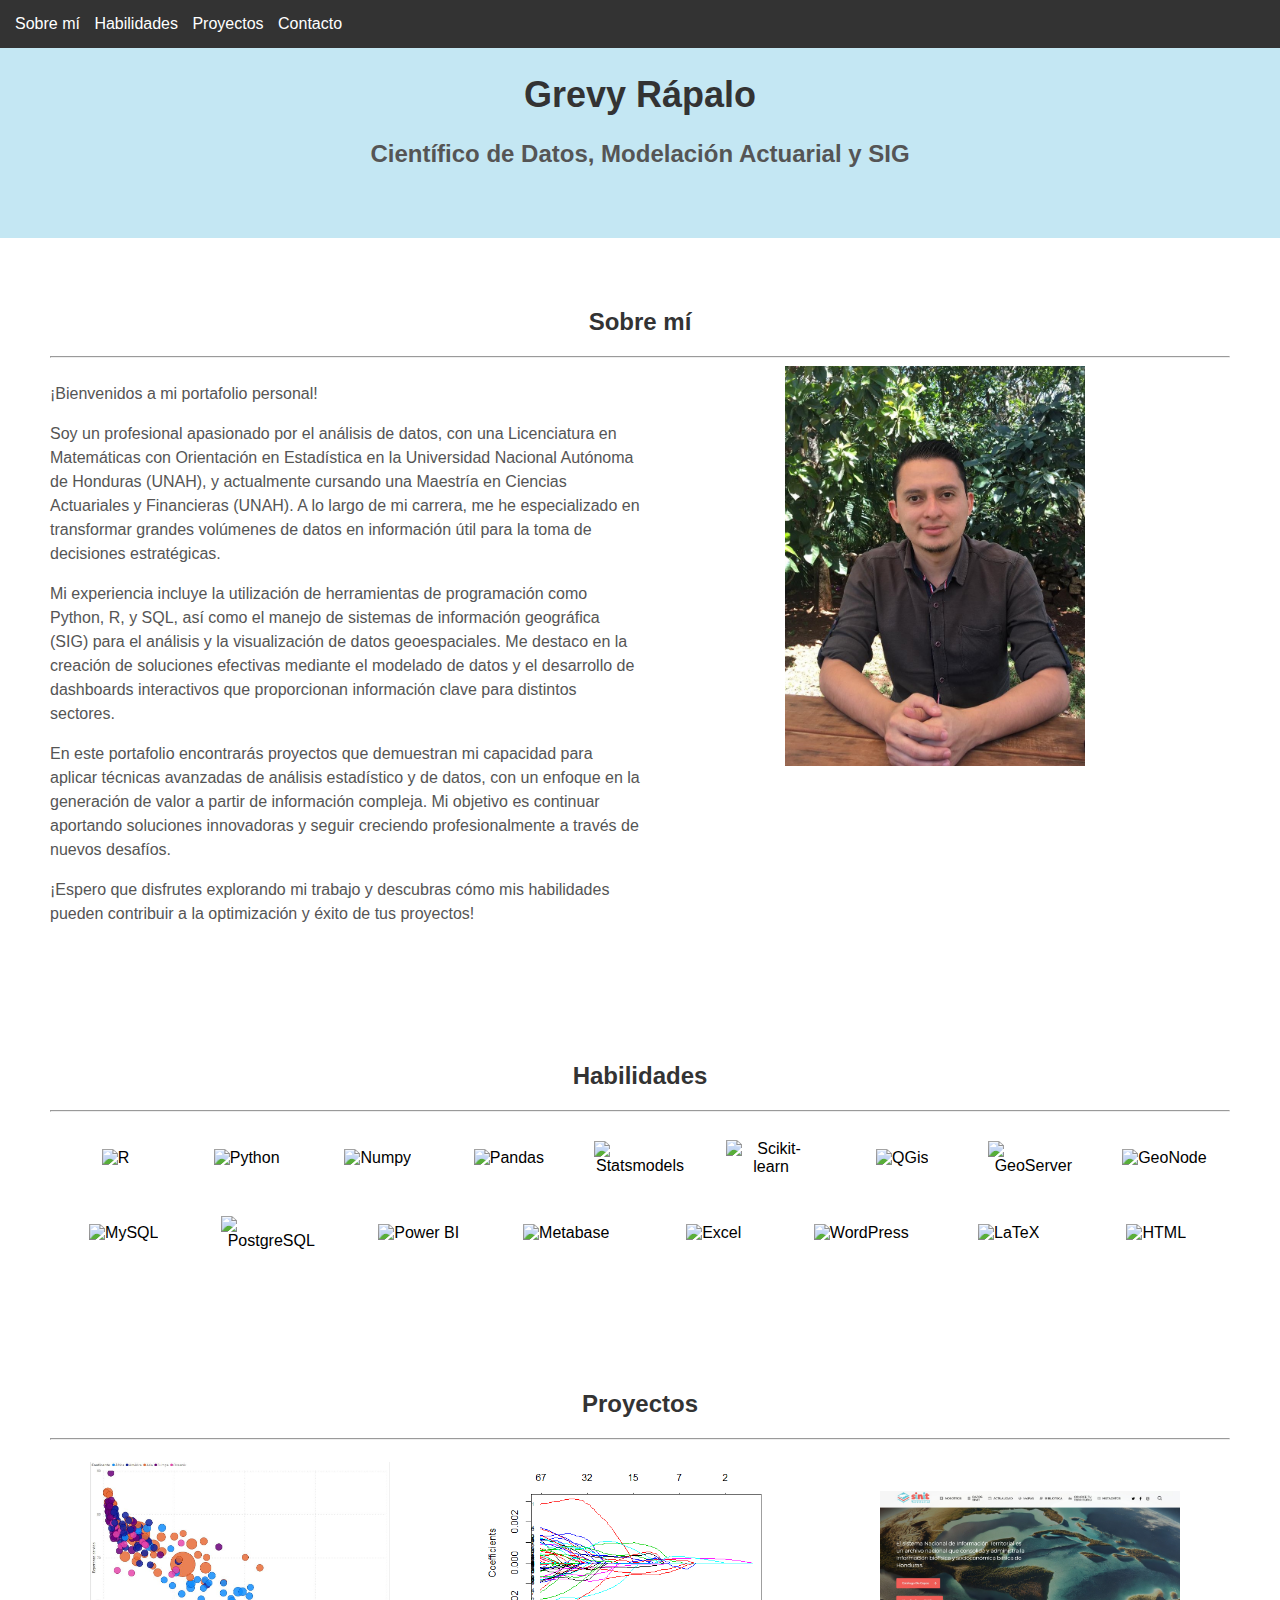
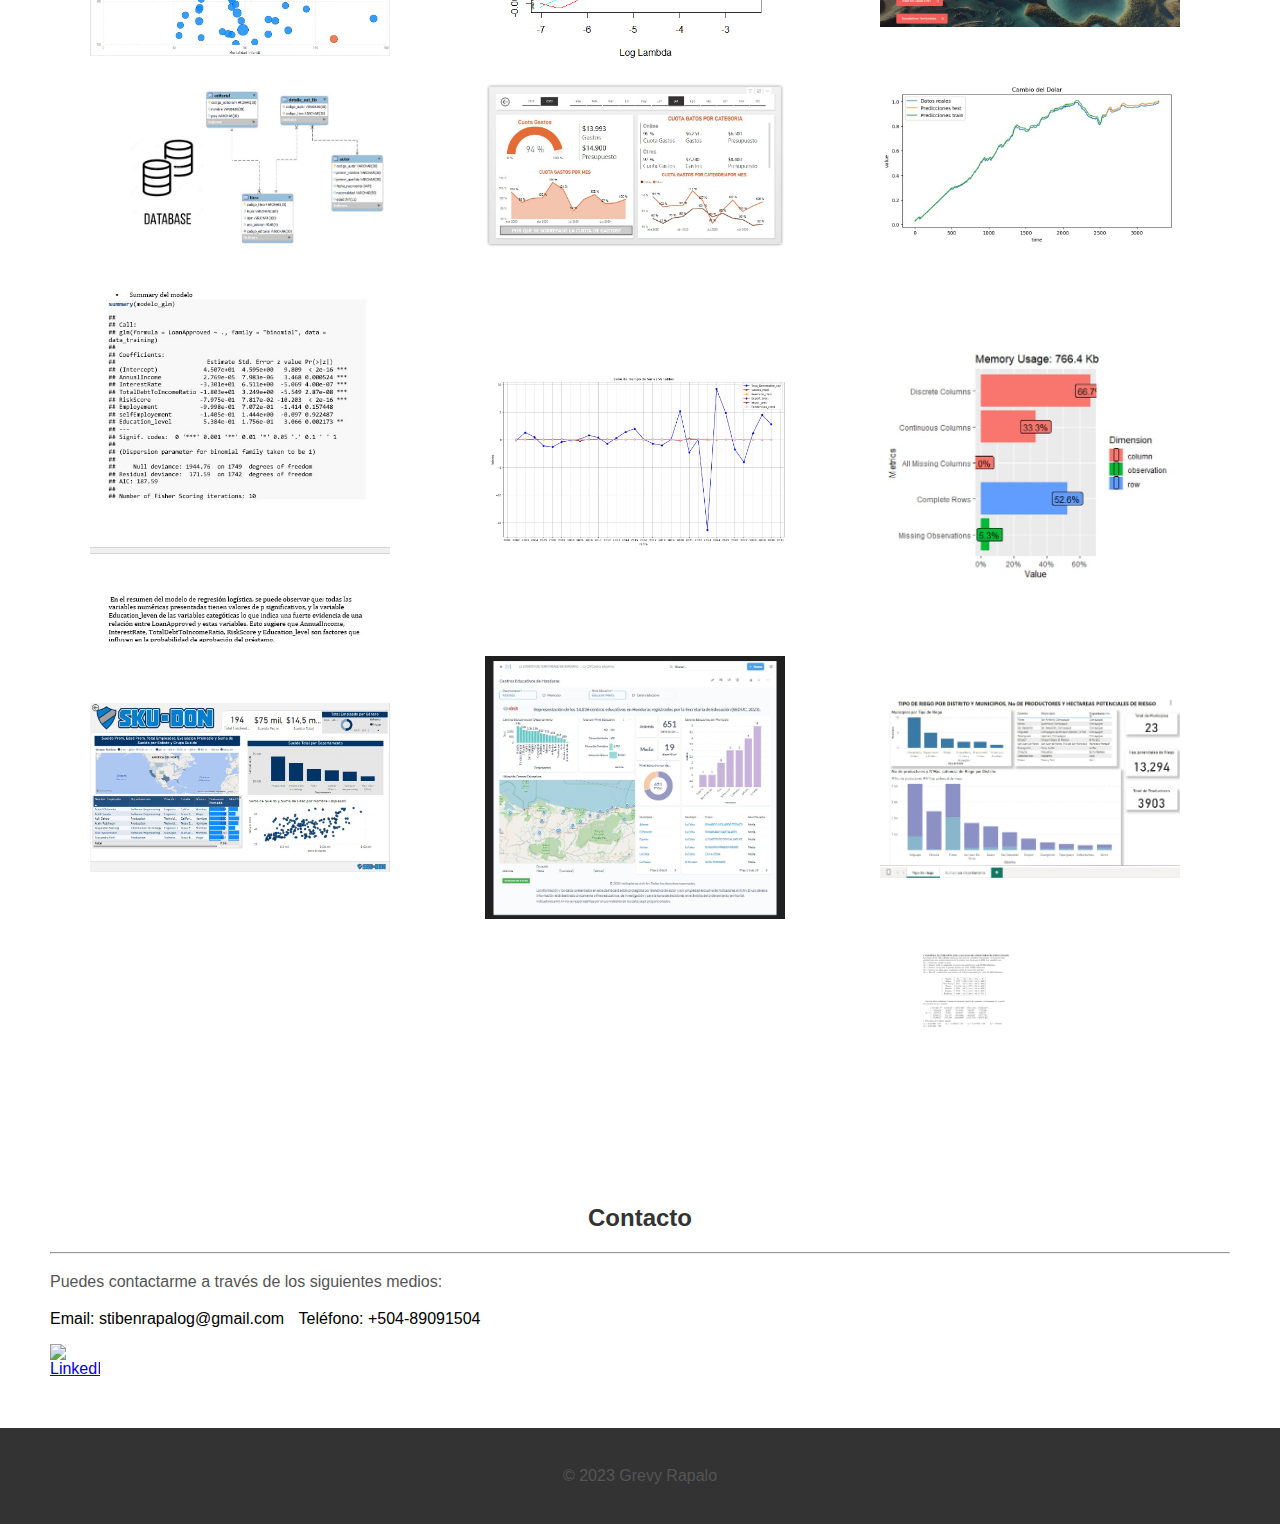
==== commit 9a6f02f2: "Update index.html" ====
--- a/index.html
+++ b/index.html
@@ -304,18 +304,7 @@
             </div>
         </li>
 
-      <li>
-            <div class="project-container">
-                <div class="image-container">
-                    <a href="proyecto3.html" class="image-link">
-                        <img src="pyt3.jpg" alt="Proyecto 3">
-                        <div class="overlay">
-                            <p>DASHBOARD<br> Reporte de Recursos Humanos Empresa Sku-Don</p>
-                        </div>
-                    </a>
-                </div>
-            </div>
-        </li>
+
 
        <li>
             <div class="project-container">
